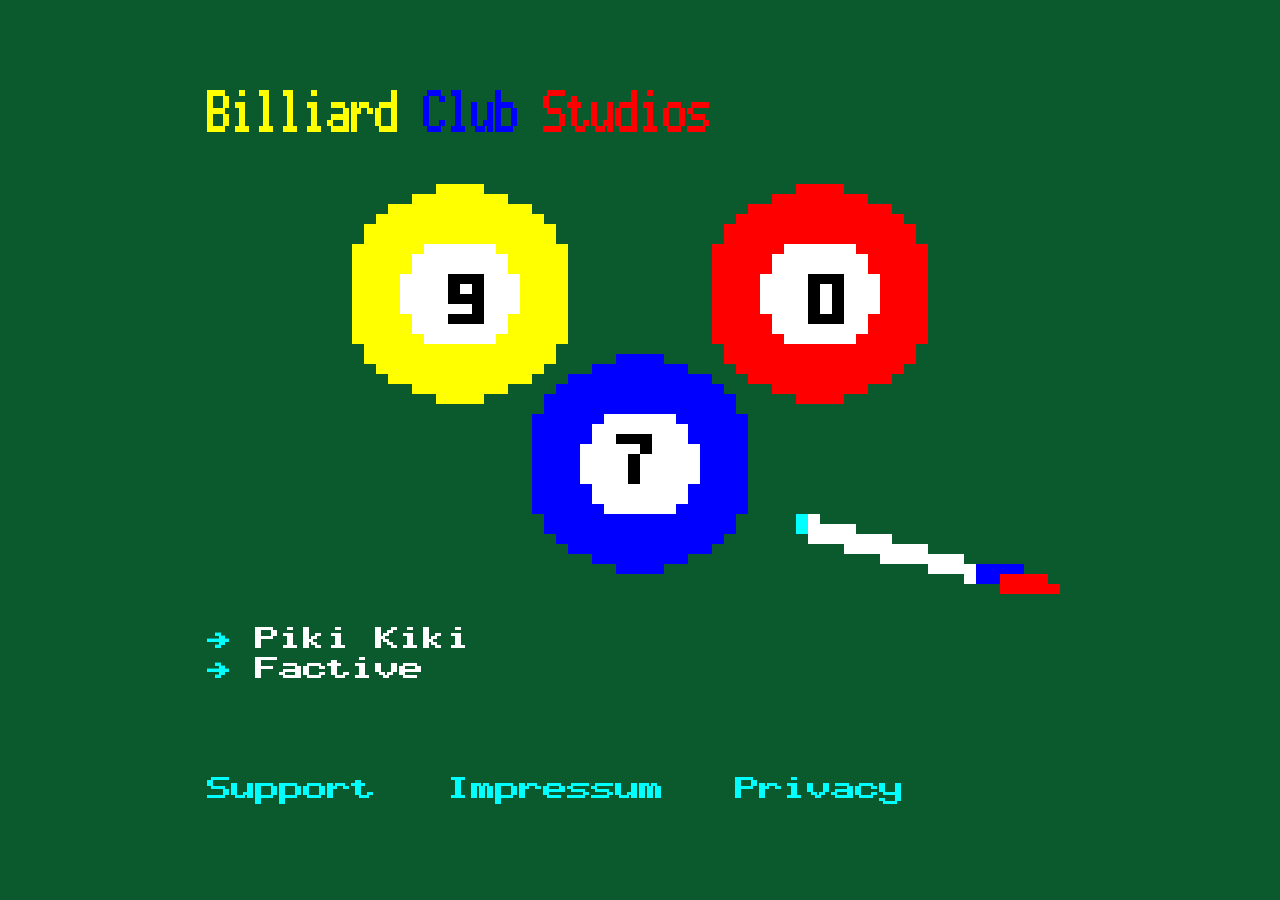
==== index.html @ d2c7a722 "Add files via upload" ====
<!doctype html>
<html lang="en">
<head>
<meta charset="utf-8">
<meta name="viewport" content="width=device-width, initial-scale=1, viewport-fit=cover">
<title>Billiard Club Studios</title>
<link rel="icon" href="data:,">
<link rel="stylesheet" href="assets/style.css">
</head>
<body class="home short">
<main class="screen">
<div class="lead" aria-hidden="true"></div>
<h1><span><span class="t9">Billiard</span> <span class="t7">Club</span> <span class="t0">Studios</span></span></h1>
<div class="artwrap"><svg class="art" viewBox="0 0 72 42" preserveAspectRatio="none" shape-rendering="crispEdges" role="img" aria-label="Three billiard balls numbered 9, 0 and 7, and a cue tip"><path fill="#ffffff" d="M18 7h6v1h-6zM48 7h6v1h-6zM17 8h8v1h-8zM47 8h8v1h-8zM17 9h8v1h-8zM47 9h8v1h-8zM16 10h4v1h-4zM23 10h3v1h-3zM46 10h4v1h-4zM53 10h3v1h-3zM16 11h4v1h-4zM21 11h1v1h-1zM23 11h3v1h-3zM46 11h4v1h-4zM51 11h1v1h-1zM53 11h3v1h-3zM16 12h4v1h-4zM23 12h3v1h-3zM46 12h4v1h-4zM51 12h1v1h-1zM53 12h3v1h-3zM16 13h6v1h-6zM23 13h3v1h-3zM46 13h4v1h-4zM51 13h1v1h-1zM53 13h3v1h-3zM17 14h3v1h-3zM23 14h2v1h-2zM47 14h3v1h-3zM53 14h2v1h-2zM17 15h8v1h-8zM47 15h8v1h-8zM18 16h6v1h-6zM48 16h6v1h-6zM33 24h6v1h-6zM32 25h8v1h-8zM32 26h2v1h-2zM37 26h3v1h-3zM31 27h5v1h-5zM37 27h4v1h-4zM31 28h4v1h-4zM36 28h5v1h-5zM31 29h4v1h-4zM36 29h5v1h-5zM31 30h4v1h-4zM36 30h5v1h-5zM32 31h8v1h-8zM32 32h8v1h-8zM33 33h6v1h-6zM50 34h1v1h-1zM50 35h4v1h-4zM50 36h7v1h-7zM53 37h7v1h-7zM56 38h7v1h-7zM60 39h4v1h-4zM63 40h1v1h-1z"/><path fill="#ffff00" d="M19 1h4v1h-4zM17 2h8v1h-8zM15 3h12v1h-12zM14 4h14v1h-14zM13 5h16v1h-16zM13 6h16v1h-16zM12 7h6v1h-6zM24 7h6v1h-6zM12 8h5v1h-5zM25 8h5v1h-5zM12 9h5v1h-5zM25 9h5v1h-5zM12 10h4v1h-4zM26 10h4v1h-4zM12 11h4v1h-4zM26 11h4v1h-4zM12 12h4v1h-4zM26 12h4v1h-4zM12 13h4v1h-4zM26 13h4v1h-4zM12 14h5v1h-5zM25 14h5v1h-5zM12 15h5v1h-5zM25 15h5v1h-5zM12 16h6v1h-6zM24 16h6v1h-6zM13 17h16v1h-16zM13 18h16v1h-16zM14 19h14v1h-14zM15 20h12v1h-12zM17 21h8v1h-8zM19 22h4v1h-4z"/><path fill="#00ffff" d="M49 34h1v1h-1zM49 35h1v1h-1z"/><path fill="#ff0000" d="M49 1h4v1h-4zM47 2h8v1h-8zM45 3h12v1h-12zM44 4h14v1h-14zM43 5h16v1h-16zM43 6h16v1h-16zM42 7h6v1h-6zM54 7h6v1h-6zM42 8h5v1h-5zM55 8h5v1h-5zM42 9h5v1h-5zM55 9h5v1h-5zM42 10h4v1h-4zM56 10h4v1h-4zM42 11h4v1h-4zM56 11h4v1h-4zM42 12h4v1h-4zM56 12h4v1h-4zM42 13h4v1h-4zM56 13h4v1h-4zM42 14h5v1h-5zM55 14h5v1h-5zM42 15h5v1h-5zM55 15h5v1h-5zM42 16h6v1h-6zM54 16h6v1h-6zM43 17h16v1h-16zM43 18h16v1h-16zM44 19h14v1h-14zM45 20h12v1h-12zM47 21h8v1h-8zM49 22h4v1h-4zM66 40h4v1h-4zM66 41h5v1h-5z"/><path fill="#0000ff" d="M34 18h4v1h-4zM32 19h8v1h-8zM30 20h12v1h-12zM29 21h14v1h-14zM28 22h16v1h-16zM28 23h16v1h-16zM27 24h6v1h-6zM39 24h6v1h-6zM27 25h5v1h-5zM40 25h5v1h-5zM27 26h5v1h-5zM40 26h5v1h-5zM27 27h4v1h-4zM41 27h4v1h-4zM27 28h4v1h-4zM41 28h4v1h-4zM27 29h4v1h-4zM41 29h4v1h-4zM27 30h4v1h-4zM41 30h4v1h-4zM27 31h5v1h-5zM40 31h5v1h-5zM27 32h5v1h-5zM40 32h5v1h-5zM27 33h6v1h-6zM39 33h6v1h-6zM28 34h16v1h-16zM28 35h16v1h-16zM29 36h14v1h-14zM30 37h12v1h-12zM32 38h8v1h-8zM34 39h4v1h-4zM64 39h4v1h-4zM64 40h2v1h-2z"/><path fill="#000000" d="M20 10h3v1h-3zM50 10h3v1h-3zM20 11h1v1h-1zM22 11h1v1h-1zM50 11h1v1h-1zM52 11h1v1h-1zM20 12h3v1h-3zM50 12h1v1h-1zM52 12h1v1h-1zM22 13h1v1h-1zM50 13h1v1h-1zM52 13h1v1h-1zM20 14h3v1h-3zM50 14h3v1h-3zM34 26h3v1h-3zM36 27h1v1h-1zM35 28h1v1h-1zM35 29h1v1h-1zM35 30h1v1h-1z"/></svg></div>
<ul class="list games"><li><a href="apps/piki-kiki/privacy/index.html">Piki Kiki</a></li><li><a href="apps/factive/privacy/index.html">Factive</a></li></ul>
<nav class="links g3" aria-label="Site"><a href="support/index.html">Support</a> <a href="impressum/index.html">Impressum</a> <a href="privacy/index.html">Privacy</a></nav>
</main>
</body>
</html>
---- assets/style.css ----
/* Billiard Club Studios: one design system for every page. Plain CSS, no JavaScript, no external requests.
   Grid: 40 columns x 25 rows. One cell = --c wide, 1.25 --c high (cell aspect 0.8, dot 4:3). Font: our own bitmap font (advance 0.8 em, em = cell height).
   Sizes follow docs/LAYOUT_MOBILE.md: phones fill the width (whole-pixel steps where they fit, else the exact fit), desktop 24 px cells, large desktop 30 px. */
@font-face { font-family: "BCS Teletext"; src: url("bcs-teletext-v3.woff") format("woff"); font-display: block; }

:root {
  --green: #0a5a2e; --white: #ffffff; --yellow: #ffff00; --cyan: #00ffff; --magenta: #ff00ff; --red: #ff0000; --blue: #0000ff;
  --c: max(8px, calc((100vw - 12px) / 40));
  --row: calc(var(--c) * 1.25);
}
@media (min-width: 363px) and (max-width: 389px) and (max-resolution: 2.49dppx) { :root { --c: 9px; } }
@media (min-width: 412px) and (min-resolution: 2.5dppx) and (max-width: 971px) { :root { --c: 10px; } }
@media (min-width: 972px) { :root { --c: 24px; } }
@media (min-width: 1260px) and (min-height: 1050px) { :root { --c: 30px; } }

* { box-sizing: border-box; margin: 0; padding: 0; }
html { background: var(--green); -webkit-text-size-adjust: 100%; text-size-adjust: 100%; }
body {
  background: var(--green); color: var(--white); min-height: 100vh; min-height: 100dvh;
  font-family: "BCS Teletext", ui-monospace, Menlo, Consolas, monospace; font-size: var(--row); line-height: var(--row);
  font-kerning: none; font-synthesis: none; letter-spacing: 0; font-variant-ligatures: none;
  padding-top: max(16px, env(safe-area-inset-top)); padding-bottom: max(16px, env(safe-area-inset-bottom));
}
body.legal { padding-top: 0; }

.screen { width: calc(var(--c) * 40); margin: 0 auto; padding-left: calc(var(--c) * 2); padding-right: calc(var(--c) * 2); }
.screen > * { max-width: calc(var(--c) * 36); }
.lead { display: none; height: calc(var(--row) * 2); }
@media (min-width: 972px) { .lead { display: block; } body { padding-top: 24px; } body.legal { padding-top: 0; } }
body.legal .screen { padding-top: var(--row); }
body.legal .lead { display: none !important; }

/* the red DRAFT bar: row 0, full width */
.bar { background: var(--red); color: var(--white); height: calc(var(--row) + max(0px, env(safe-area-inset-top))); padding-top: max(0px, env(safe-area-inset-top)); width: 100%; }
.bar span { display: block; width: calc(var(--c) * 40); margin: 0 auto; padding-left: var(--c); white-space: nowrap; }   /* col 1: the longest bar text is 39 characters and must fit the 40 columns */

/* title: double height (the same glyphs stretched 2x), yellow, always the one h1 */
h1 { font-size: inherit; height: calc(var(--row) * 2); font-weight: normal; color: var(--yellow); white-space: nowrap; }
h1 > span { display: block; transform: scaleY(2); transform-origin: top left; height: var(--row); }
h1 + * { margin-top: var(--row); }          /* one empty row under the title */
body.legal h1 + * { margin-top: var(--row); }

h2 { font-size: inherit; font-weight: normal; color: var(--yellow); }
p, .list { margin: 0; }
p.gap, ul.gap { margin-bottom: var(--row); }
.l { display: block; white-space: nowrap; }
.ph { font-weight: normal; color: var(--magenta); }

.list { list-style: none; }
.list li { white-space: nowrap; padding-left: calc(var(--c) * 2); position: relative; }
.list li::before { content: "\2192"; color: var(--cyan); position: absolute; left: 0; }

/* the art block: 36 x 14 cells = 72 x 42 sixels */
.artwrap { margin-top: var(--row); margin-bottom: var(--row); height: calc(var(--row) * 14); }
.art { display: block; width: calc(var(--c) * 36); height: calc(var(--row) * 14); }
.home h1 + .artwrap { margin-top: var(--row); }
.home .games { margin-bottom: calc(var(--row) * 3); }
/* home games list: the WHOLE row (arrow + name) is the link; the look stays exactly as the plain list: white name, cyan arrow, same columns */
.games li { padding-left: 0; }
.games li::before { content: none; }
.list.games a { display: inline-block; position: relative; padding-left: calc(var(--c) * 2); color: var(--white); text-decoration: none; }
.list.games a::before { content: "\2192"; position: absolute; left: 0; color: var(--cyan); }
.list.games a:hover, .list.games a:focus-visible { background: var(--cyan); color: var(--green); }
.list.games a:hover::before, .list.games a:focus-visible::before { color: var(--green); }

/* link row: cyan, closes every page. Visible box = one row; the hit area is enlarged without moving the grid */
.links { white-space: nowrap; }
.links a { position: relative; color: var(--cyan); text-decoration: none; }
.links a::after { content: ""; position: absolute; inset: -10px -6px; }
.links.g3 { word-spacing: calc(var(--c) * 2); }   /* 3 blank cells between links (one space + 2 cells) */
.links.g2 { word-spacing: var(--c); }             /* 2 blank cells */
.list a { color: var(--cyan); text-decoration: none; position: relative; }
.list a::after { content: ""; position: absolute; inset: -10px -6px; }
a:hover, a:focus-visible { background: var(--cyan); color: var(--green); outline: none; }
body.legal .links { margin-top: var(--row); }

@media print { html, body { background: #fff; } }

/* ===== Mobile R2 (game-uiux, docs/MOBILE_R2.md): phones and small windows only. Everything above is the approved desktop CSS, untouched; nothing below applies at >= 972 px. =====
   --lh: line pitch for reading (font size and glyph shapes stay = --row; only the space between lines grows). 44 px = minimum touch target. */
@media (max-width: 971px) {
  :root { --lh: calc(var(--c) * 1.6); --tap: 44px; --top: max(20px, calc(env(safe-area-inset-top) + 10px)); }
  body {
    display: flex; flex-direction: column; line-height: var(--lh);
    padding-top: var(--top); padding-bottom: 0;
    padding-left: env(safe-area-inset-left); padding-right: env(safe-area-inset-right);
  }
  body.legal { padding-top: 0; }
  .bar { height: calc(var(--lh) + env(safe-area-inset-top)); padding-top: env(safe-area-inset-top); margin-left: calc(env(safe-area-inset-left) * -1); margin-right: calc(env(safe-area-inset-right) * -1); width: auto; align-self: stretch; }
  .bar span { line-height: var(--lh); }
  .screen { flex: 1 0 auto; display: flex; flex-direction: column; }
  body.legal .screen { padding-top: calc(var(--lh) * 1.5); }
  .screen > * { max-width: calc(var(--c) * 36); }
  h1 { height: calc(var(--lh) * 2); }
  h1 > span { height: var(--lh); }
  h1 { margin-bottom: calc(var(--lh) * 1.5); }
  h1 + *, body.legal h1 + * { margin-top: 0; }
  p.gap, ul.gap { margin-bottom: calc(var(--lh) * 1); }
  .l { line-height: var(--lh); }

  /* touch rows: every list row is a 44 px tall flex row; arrow and label keep the same two-cell column */
  .list li { display: flex; align-items: center; min-height: var(--tap); padding-left: 0; }
  .list li::before { position: static; flex: 0 0 calc(var(--c) * 2); }
  .list li a { display: flex; align-items: center; flex: 1; min-height: var(--tap); }
  .list a::after { content: none; }
  .list.games a { display: flex; align-items: center; padding-left: 0; width: 100%; min-height: var(--tap); }
  .list.games a::before { position: static; flex: 0 0 calc(var(--c) * 2); }
  .home .games { margin-bottom: 0; }

  /* bottom app-style navigation: links spread edge to edge of the text column, 44 px touch targets, stays at the bottom of the screen (sticky while a long page scrolls), safe-area aware */
  .links, .links.g2, .links.g3 { word-spacing: 0; display: flex; justify-content: space-between; margin-top: auto; align-self: stretch; max-width: none; width: calc(var(--c) * 36);
    position: sticky; bottom: 0; background: var(--green); padding-top: calc(var(--lh) * 0.5); padding-bottom: max(10px, env(safe-area-inset-bottom)); }
  body.legal .links { margin-top: auto; }
  .links a { display: flex; align-items: center; justify-content: center; min-height: var(--tap); min-width: var(--tap); }
  .links a::after { content: none; }
  @media (hover: none) { a:hover { background: none; } .links a:hover, .list a:hover { color: var(--cyan); } .list.games a:hover { color: var(--white); } .list.games a:hover::before { color: var(--cyan); } }

  /* short pages: intentional vertical distribution (free height is shared between the groups; they never overlap and never shrink below the tight layout) */
  .home .artwrap, .home h1 + .artwrap { margin-top: auto; margin-bottom: 0; }
  .home .games { margin-top: auto; margin-bottom: auto; }
  /* legal pages (all fit one phone screen except the longest ones): free height goes between the sections; on a page that overflows every auto margin is 0 */
  body.legal h1 + *, body.legal h2 { margin-top: auto; }
}

/* R3: home title in the three ball colours (9 yellow, 7 blue, 0 red); home only, same glyphs and positions */
h1 .t9 { color: var(--yellow); } h1 .t7 { color: var(--blue); } h1 .t0 { color: var(--red); }
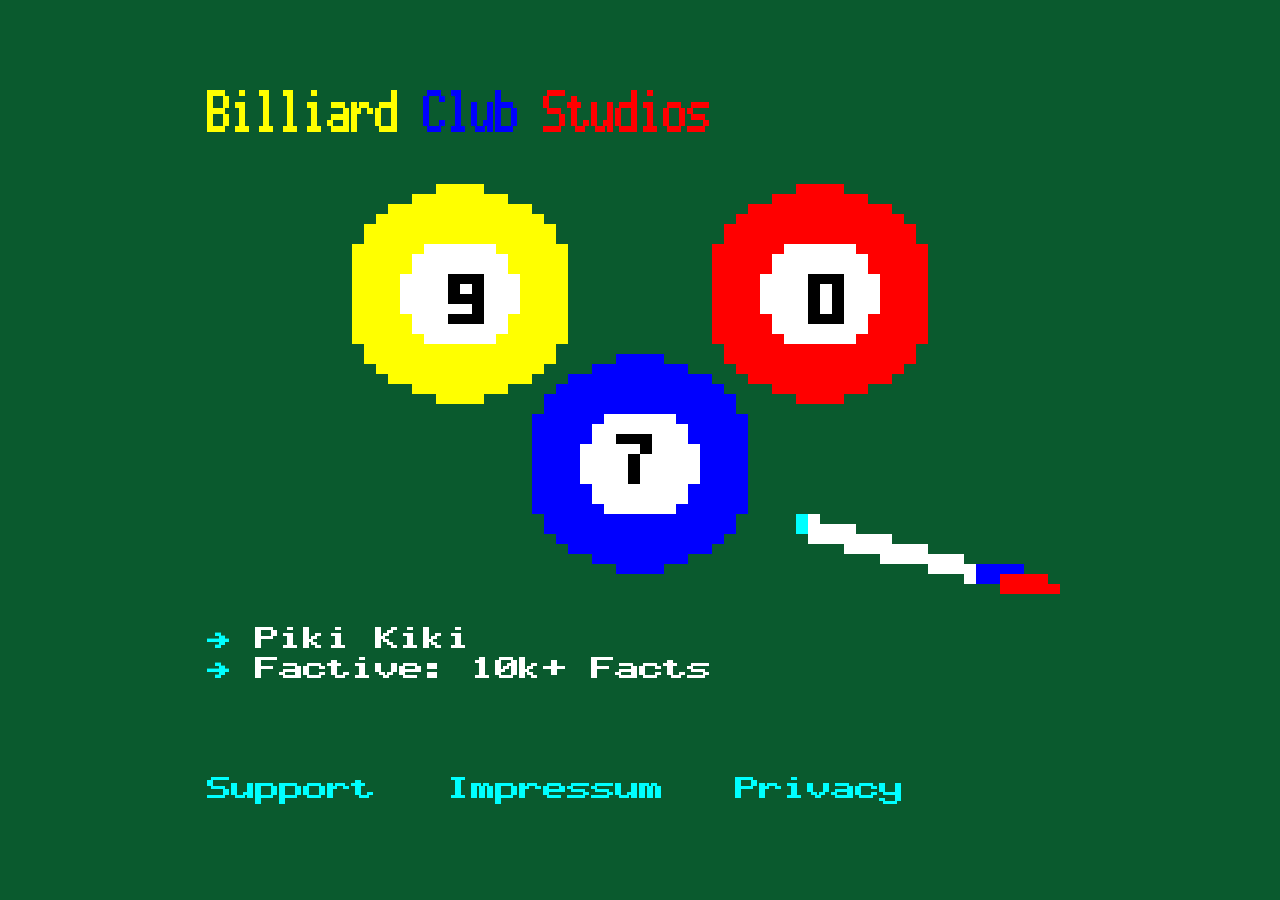
==== commit ab44e365: "Add files via upload" ====
--- a/index.html
+++ b/index.html
@@ -12,7 +12,7 @@
 <div class="lead" aria-hidden="true"></div>
 <h1><span><span class="t9">Billiard</span> <span class="t7">Club</span> <span class="t0">Studios</span></span></h1>
 <div class="artwrap"><svg class="art" viewBox="0 0 72 42" preserveAspectRatio="none" shape-rendering="crispEdges" role="img" aria-label="Three billiard balls numbered 9, 0 and 7, and a cue tip"><path fill="#ffffff" d="M18 7h6v1h-6zM48 7h6v1h-6zM17 8h8v1h-8zM47 8h8v1h-8zM17 9h8v1h-8zM47 9h8v1h-8zM16 10h4v1h-4zM23 10h3v1h-3zM46 10h4v1h-4zM53 10h3v1h-3zM16 11h4v1h-4zM21 11h1v1h-1zM23 11h3v1h-3zM46 11h4v1h-4zM51 11h1v1h-1zM53 11h3v1h-3zM16 12h4v1h-4zM23 12h3v1h-3zM46 12h4v1h-4zM51 12h1v1h-1zM53 12h3v1h-3zM16 13h6v1h-6zM23 13h3v1h-3zM46 13h4v1h-4zM51 13h1v1h-1zM53 13h3v1h-3zM17 14h3v1h-3zM23 14h2v1h-2zM47 14h3v1h-3zM53 14h2v1h-2zM17 15h8v1h-8zM47 15h8v1h-8zM18 16h6v1h-6zM48 16h6v1h-6zM33 24h6v1h-6zM32 25h8v1h-8zM32 26h2v1h-2zM37 26h3v1h-3zM31 27h5v1h-5zM37 27h4v1h-4zM31 28h4v1h-4zM36 28h5v1h-5zM31 29h4v1h-4zM36 29h5v1h-5zM31 30h4v1h-4zM36 30h5v1h-5zM32 31h8v1h-8zM32 32h8v1h-8zM33 33h6v1h-6zM50 34h1v1h-1zM50 35h4v1h-4zM50 36h7v1h-7zM53 37h7v1h-7zM56 38h7v1h-7zM60 39h4v1h-4zM63 40h1v1h-1z"/><path fill="#ffff00" d="M19 1h4v1h-4zM17 2h8v1h-8zM15 3h12v1h-12zM14 4h14v1h-14zM13 5h16v1h-16zM13 6h16v1h-16zM12 7h6v1h-6zM24 7h6v1h-6zM12 8h5v1h-5zM25 8h5v1h-5zM12 9h5v1h-5zM25 9h5v1h-5zM12 10h4v1h-4zM26 10h4v1h-4zM12 11h4v1h-4zM26 11h4v1h-4zM12 12h4v1h-4zM26 12h4v1h-4zM12 13h4v1h-4zM26 13h4v1h-4zM12 14h5v1h-5zM25 14h5v1h-5zM12 15h5v1h-5zM25 15h5v1h-5zM12 16h6v1h-6zM24 16h6v1h-6zM13 17h16v1h-16zM13 18h16v1h-16zM14 19h14v1h-14zM15 20h12v1h-12zM17 21h8v1h-8zM19 22h4v1h-4z"/><path fill="#00ffff" d="M49 34h1v1h-1zM49 35h1v1h-1z"/><path fill="#ff0000" d="M49 1h4v1h-4zM47 2h8v1h-8zM45 3h12v1h-12zM44 4h14v1h-14zM43 5h16v1h-16zM43 6h16v1h-16zM42 7h6v1h-6zM54 7h6v1h-6zM42 8h5v1h-5zM55 8h5v1h-5zM42 9h5v1h-5zM55 9h5v1h-5zM42 10h4v1h-4zM56 10h4v1h-4zM42 11h4v1h-4zM56 11h4v1h-4zM42 12h4v1h-4zM56 12h4v1h-4zM42 13h4v1h-4zM56 13h4v1h-4zM42 14h5v1h-5zM55 14h5v1h-5zM42 15h5v1h-5zM55 15h5v1h-5zM42 16h6v1h-6zM54 16h6v1h-6zM43 17h16v1h-16zM43 18h16v1h-16zM44 19h14v1h-14zM45 20h12v1h-12zM47 21h8v1h-8zM49 22h4v1h-4zM66 40h4v1h-4zM66 41h5v1h-5z"/><path fill="#0000ff" d="M34 18h4v1h-4zM32 19h8v1h-8zM30 20h12v1h-12zM29 21h14v1h-14zM28 22h16v1h-16zM28 23h16v1h-16zM27 24h6v1h-6zM39 24h6v1h-6zM27 25h5v1h-5zM40 25h5v1h-5zM27 26h5v1h-5zM40 26h5v1h-5zM27 27h4v1h-4zM41 27h4v1h-4zM27 28h4v1h-4zM41 28h4v1h-4zM27 29h4v1h-4zM41 29h4v1h-4zM27 30h4v1h-4zM41 30h4v1h-4zM27 31h5v1h-5zM40 31h5v1h-5zM27 32h5v1h-5zM40 32h5v1h-5zM27 33h6v1h-6zM39 33h6v1h-6zM28 34h16v1h-16zM28 35h16v1h-16zM29 36h14v1h-14zM30 37h12v1h-12zM32 38h8v1h-8zM34 39h4v1h-4zM64 39h4v1h-4zM64 40h2v1h-2z"/><path fill="#000000" d="M20 10h3v1h-3zM50 10h3v1h-3zM20 11h1v1h-1zM22 11h1v1h-1zM50 11h1v1h-1zM52 11h1v1h-1zM20 12h3v1h-3zM50 12h1v1h-1zM52 12h1v1h-1zM22 13h1v1h-1zM50 13h1v1h-1zM52 13h1v1h-1zM20 14h3v1h-3zM50 14h3v1h-3zM34 26h3v1h-3zM36 27h1v1h-1zM35 28h1v1h-1zM35 29h1v1h-1zM35 30h1v1h-1z"/></svg></div>
-<ul class="list games"><li><a href="apps/piki-kiki/privacy/index.html">Piki Kiki</a></li><li><a href="apps/factive/privacy/index.html">Factive</a></li></ul>
+<ul class="list games"><li><a href="apps/piki-kiki/privacy/index.html">Piki Kiki</a></li><li><a href="apps/factive/privacy/index.html">Factive: 10k+ Facts</a></li></ul>
 <nav class="links g3" aria-label="Site"><a href="support/index.html">Support</a> <a href="impressum/index.html">Impressum</a> <a href="privacy/index.html">Privacy</a></nav>
 </main>
 </body>
--- a/assets/style.css
+++ b/assets/style.css
@@ -124,3 +124,11 @@
 
 /* R3: home title in the three ball colours (9 yellow, 7 blue, 0 red); home only, same glyphs and positions */
 h1 .t9 { color: var(--yellow); } h1 .t7 { color: var(--blue); } h1 .t0 { color: var(--red); }
+
+/* k (Factive privacy draft page only): dash bullets and inline links in the 36-column text. Nothing above changes. */
+.bl { list-style: none; margin: 0; }
+.bl.gap { margin-bottom: var(--row); }
+.bl li { position: relative; padding-left: calc(var(--c) * 2); }
+.bl li::before { content: "-"; position: absolute; left: 0; color: var(--white); }
+.l a { color: var(--cyan); text-decoration: none; }
+@media (max-width: 971px) { .bl.gap { margin-bottom: calc(var(--lh) * 1); } }
